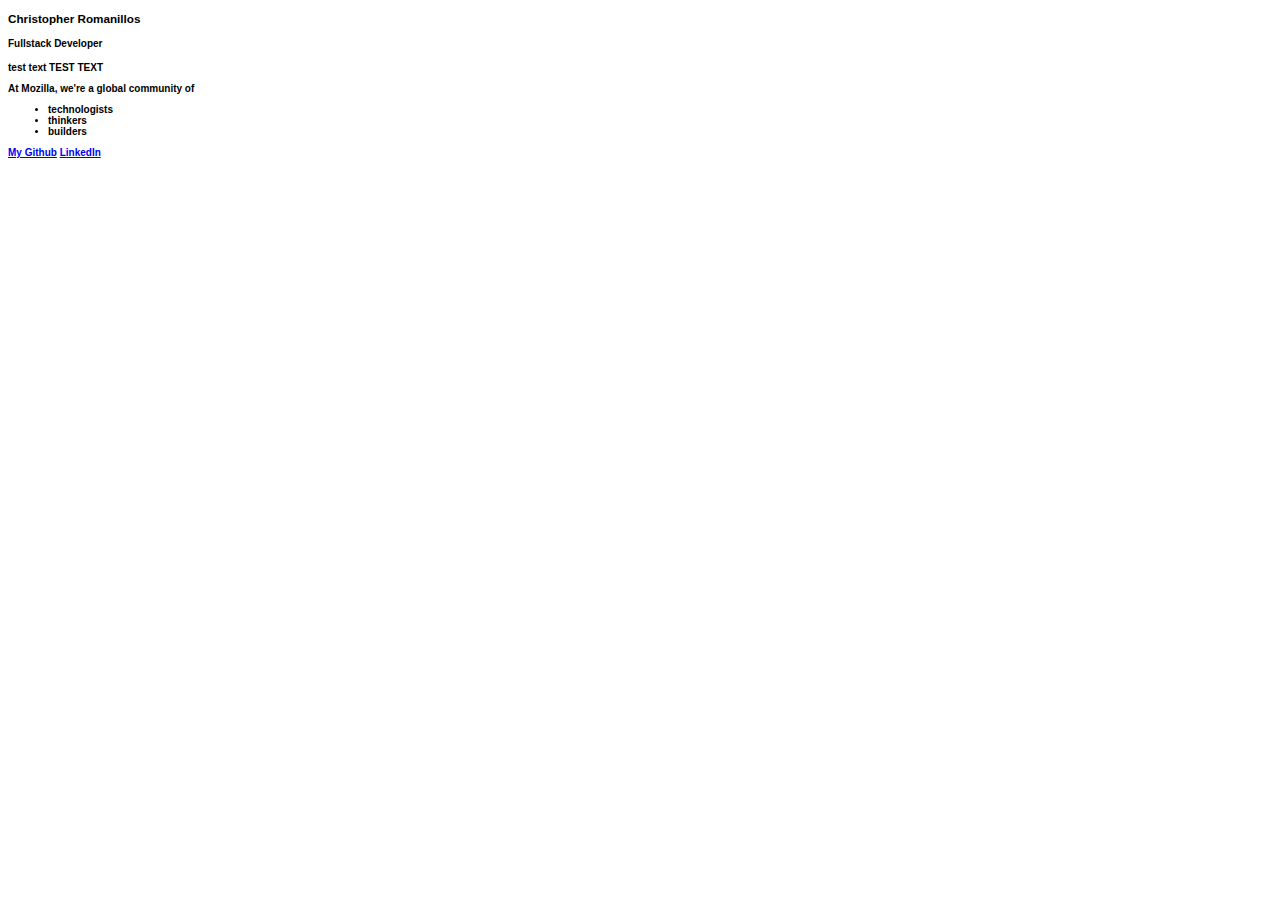
==== html/test.html @ 06551816 "font styling added to html porfoloio website" ====
<!DOCTYPE html>
<!-- 0f172a culor code-->
<html lang="en-US">
  <head>
    <meta charset="utf-8" />
    <meta name="viewport" content="width=device-width" />
    <title>My test page</title>
    <!--<link rel="preconnect" href="https://rsms.me/" />
    <link rel="stylesheet" href="https://rsms.me/inter/inter.css" /> -->
    <link href="../styles/style.css" rel="stylesheet" />
  </head>
  <body>
    <h3>Christopher Romanillos</h3>
    <h4>Fullstack Developer</h4>
    <p>test text TEST TEXT</p>
    <!--<img src="../assets/images/firefox.png" alt="Firefox Test Image" -->

    <p>At Mozilla, we're a global community of</p>

    <ul>
      <li>technologists</li>
      <li>thinkers</li>
      <li>builders</li>
    </ul>

    <a href="https://github.com/coromanillos">My Github</a>
    <a href="https://linkedin.com/in/cromanillos"> LinkedIn </a>
  </body>
</html>
---- styles/style.css ----
html {
  font-size: 10px; /* px means "pixels": the base font size is now 10 pixels high */
  font-family: "Open Sans", sans-serif; /* this should be the rest of the output you got from Google Fonts */
}

@font-face {
  font-family: "Inter";
  src: url("./fonts/Inter-Bold.woff2") format("woff2");
  font-weight: bold;
  font-style: normal;
}

body {
  font-family: "Inter", sans-serif;
  font-weight: bold;
}

/* Test
p {
    color: red;
    width: 500px;
    border: 1px solid black;
  }

li {
  color: green;
}
*/
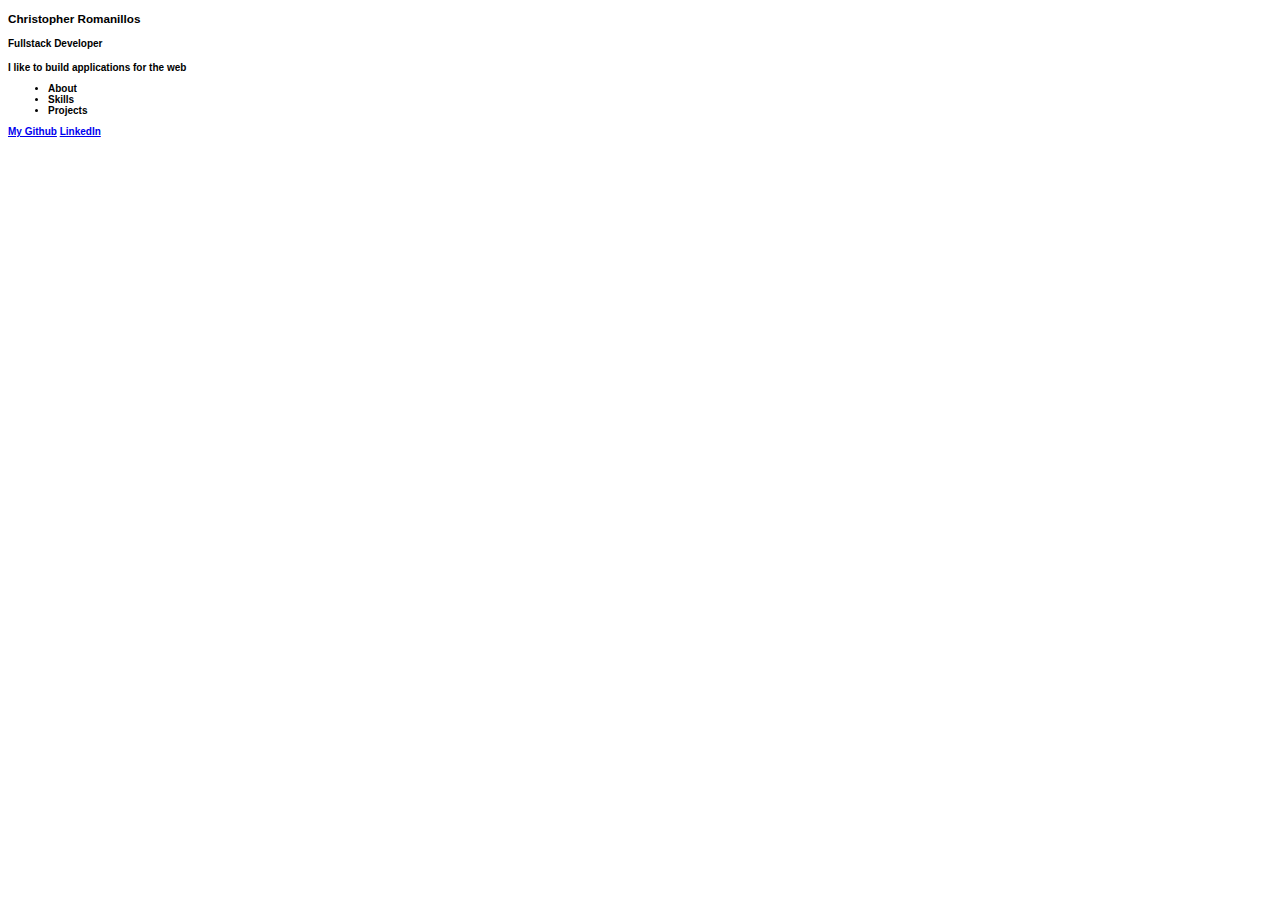
==== commit 23a6f0ee: "font styling, html cleaning" ====
--- a/html/test.html
+++ b/html/test.html
@@ -12,15 +12,12 @@
   <body>
     <h3>Christopher Romanillos</h3>
     <h4>Fullstack Developer</h4>
-    <p>test text TEST TEXT</p>
-    <!--<img src="../assets/images/firefox.png" alt="Firefox Test Image" -->
-
-    <p>At Mozilla, we're a global community of</p>
+    <p>I like to build applications for the web</p>
 
     <ul>
-      <li>technologists</li>
-      <li>thinkers</li>
-      <li>builders</li>
+      <li>About</li>
+      <li>Skills</li>
+      <li>Projects</li>
     </ul>
 
     <a href="https://github.com/coromanillos">My Github</a>
--- a/styles/style.css
+++ b/styles/style.css
@@ -2,11 +2,26 @@
   font-size: 10px; /* px means "pixels": the base font size is now 10 pixels high */
   font-family: "Open Sans", sans-serif; /* this should be the rest of the output you got from Google Fonts */
 }
-
+/* Bold */
 @font-face {
   font-family: "Inter";
   src: url("./fonts/Inter-Bold.woff2") format("woff2");
   font-weight: bold;
+  font-style: normal;
+}
+
+/* Italic */
+@font-face {
+  font-family: "Inter";
+  src: url("./fonts/Inter-Italic.woff2") format("woff2");
+  font-weight: bold;
+  font-style: italic;
+}
+/* Regular */
+@font-face {
+  font-family: "Inter";
+  src: url("./fonts/Inter-Regular.woff2") format("woff2");
+  font-weight: normal;
   font-style: normal;
 }
 
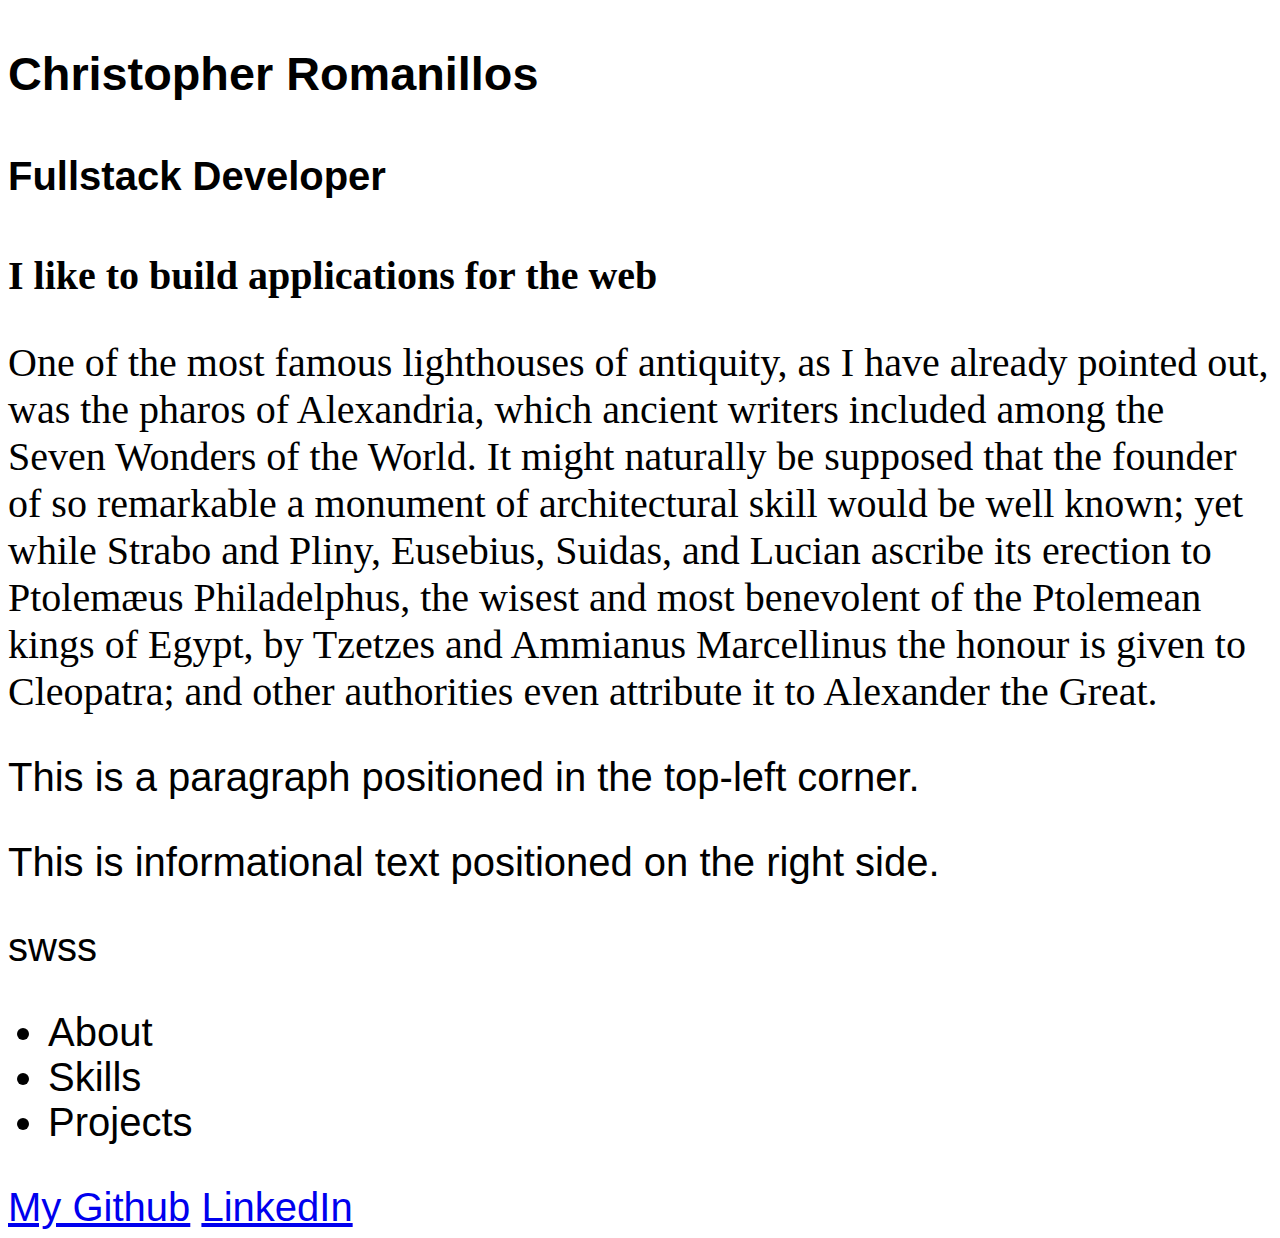
==== commit f5369037: "Running through all html documentation" ====
--- a/html/test.html
+++ b/html/test.html
@@ -1,19 +1,39 @@
 <!DOCTYPE html>
-<!-- 0f172a culor code-->
+<!-- 0f172a color code-->
 <html lang="en-US">
   <head>
     <meta charset="utf-8" />
     <meta name="viewport" content="width=device-width" />
     <title>My test page</title>
-    <!--<link rel="preconnect" href="https://rsms.me/" />
-    <link rel="stylesheet" href="https://rsms.me/inter/inter.css" /> -->
+    <link rel="preconnect" href="https://rsms.me/" />
+    <link rel="stylesheet" href="https://rsms.me/inter/inter.css" />
     <link href="../styles/style.css" rel="stylesheet" />
   </head>
   <body>
     <h3>Christopher Romanillos</h3>
     <h4>Fullstack Developer</h4>
-    <p>I like to build applications for the web</p>
+    <p class="first">I like to build applications for the web</p>
 
+    <p class="second">
+      One of the most famous lighthouses of antiquity, as I have already pointed
+      out, was the pharos of Alexandria, which ancient writers included among
+      the Seven Wonders of the World. It might naturally be supposed that the
+      founder of so remarkable a monument of architectural skill would be well
+      known; yet while Strabo and Pliny, Eusebius, Suidas, and Lucian ascribe
+      its erection to Ptolemæus Philadelphus, the wisest and most benevolent of
+      the Ptolemean kings of Egypt, by Tzetzes and Ammianus Marcellinus the
+      honour is given to Cleopatra; and other authorities even attribute it to
+      Alexander the Great.
+    </p>
+
+    <div class="top-left">
+      <p>This is a paragraph positioned in the top-left corner.</p>
+    </div>
+
+    <div class="right-info">
+      <p>This is informational text positioned on the right side.</p>
+    </div>
+    swss
     <ul>
       <li>About</li>
       <li>Skills</li>
--- a/styles/style.css
+++ b/styles/style.css
@@ -1,7 +1,8 @@
 html {
-  font-size: 10px; /* px means "pixels": the base font size is now 10 pixels high */
-  font-family: "Open Sans", sans-serif; /* this should be the rest of the output you got from Google Fonts */
+  font-size: 40px; /* px means "pixels": the base font size is now 10 pixels high */
+  font-family: "Inter", sans-serif;
 }
+
 /* Bold */
 @font-face {
   font-family: "Inter";
@@ -25,19 +26,25 @@
   font-style: normal;
 }
 
+/* Medium */
+@font-face {
+  font-family: "Inter";
+  src: url("./fonts/Inter-Medium.woff2") format("woff2");
+  font-weight: 500; /* Medium weight */
+  font-style: normal;
+}
+
 body {
   font-family: "Inter", sans-serif;
-  font-weight: bold;
 }
 
-/* Test
-p {
-    color: red;
-    width: 500px;
-    border: 1px solid black;
-  }
+p.first {
+  font-family: "Inter";
+  font-weight: bold;
+  font-style: normal;
+}
 
-li {
-  color: green;
+p.second {
+  font-family: "Inter";
+  font-weight: 400;
 }
-*/
